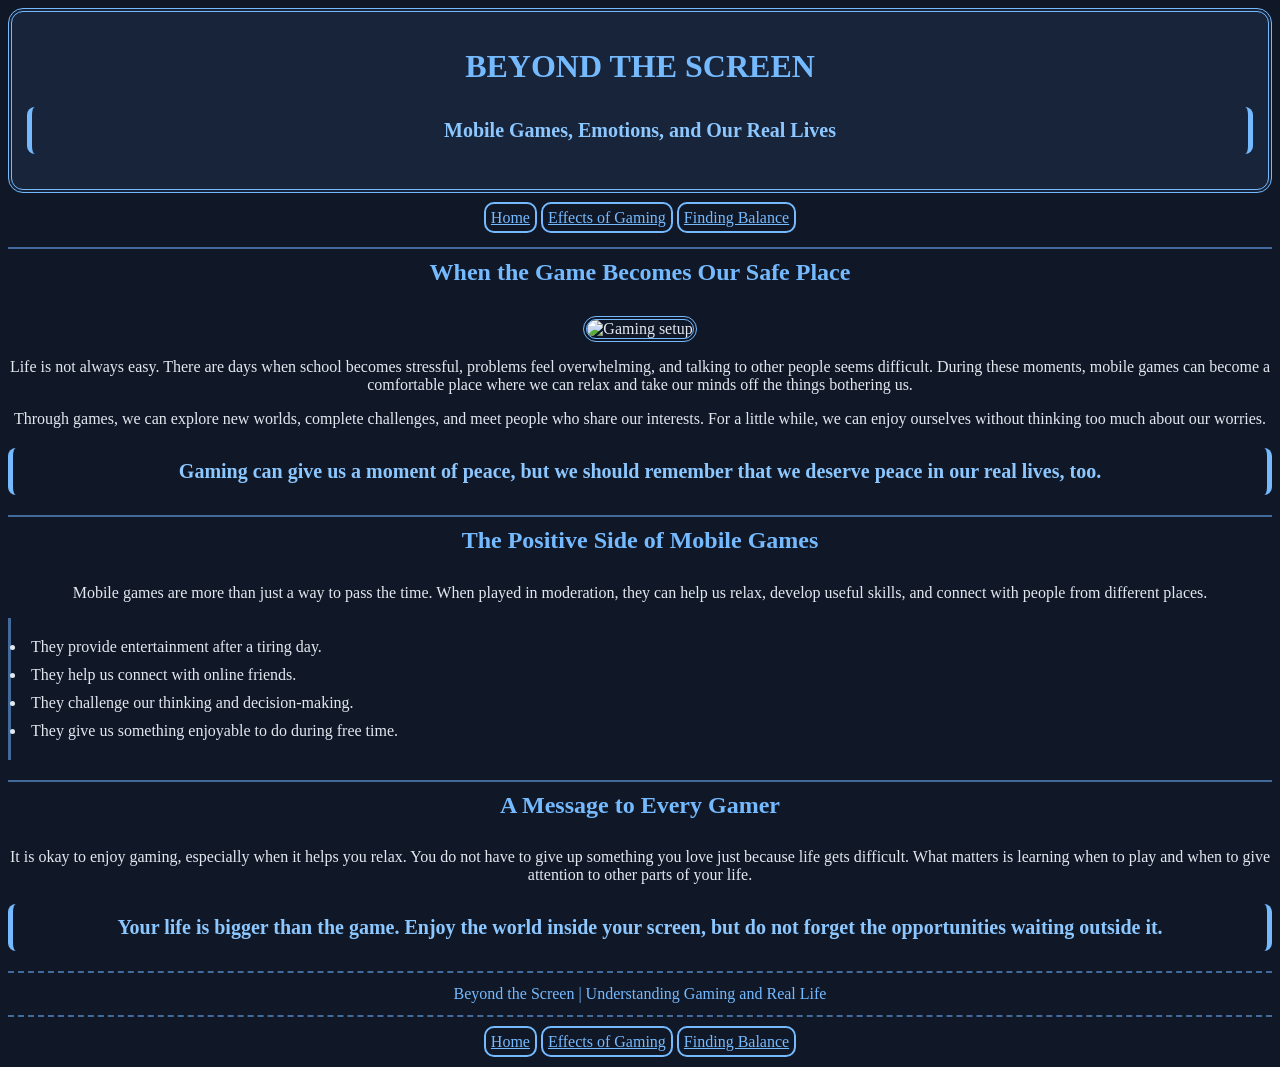
==== index.html @ 9d6c8378 "Add files via upload" ====
<!DOCTYPE html>
<html>
<head>
    <title>Beyond the Screen</title>
    <link rel="stylesheet" href="style.css">
    <link rel="icon" href="favicon_io (1)/android-chrome-192x192.png">
</head>
<body>

    <header>
        <h1>BEYOND THE SCREEN</h1>
        <p class="basta">Mobile Games, Emotions, and Our Real Lives</p>
    </header>

    <p>
        <a href="index.html">Home</a>
        <a href="effects.html">Effects of Gaming</a>
        <a href="balance.html">Finding Balance</a>
    </p>

    <h2>When the Game Becomes Our Safe Place</h2>

    <img src="pics\images/gaming_setup.jpg" alt="Gaming setup">

    <p>
        Life is not always easy. There are days when school becomes stressful,
        problems feel overwhelming, and talking to other people seems difficult.
        During these moments, mobile games can become a comfortable place where
        we can relax and take our minds off the things bothering us.
    </p>

    <p>
        Through games, we can explore new worlds, complete challenges, and meet
        people who share our interests. For a little while, we can enjoy ourselves
        without thinking too much about our worries.
    </p>

    <p class="basta">
        Gaming can give us a moment of peace, but we should remember that we
        deserve peace in our real lives, too.
    </p>

    <h2>The Positive Side of Mobile Games</h2>

    <p>
        Mobile games are more than just a way to pass the time. When played in
        moderation, they can help us relax, develop useful skills, and connect
        with people from different places.
    </p>

    <ul>
        <li>They provide entertainment after a tiring day.</li>
        <li>They help us connect with online friends.</li>
        <li>They challenge our thinking and decision-making.</li>
        <li>They give us something enjoyable to do during free time.</li>
    </ul>

    <h2>A Message to Every Gamer</h2>

    <p>
        It is okay to enjoy gaming, especially when it helps you relax. You do
        not have to give up something you love just because life gets difficult.
        What matters is learning when to play and when to give attention to
        other parts of your life.
    </p>

    <p class="basta">
        Your life is bigger than the game. Enjoy the world inside your screen,
        but do not forget the opportunities waiting outside it.
    </p>

    <p class="ending">
        Beyond the Screen | Understanding Gaming and Real Life
    </p>
    
    <p>
        <a href="index.html">Home</a>
        <a href="effects.html">Effects of Gaming</a>
        <a href="balance.html">Finding Balance</a>
    </p>

</body>
</html>
---- style.css ----
body {
    background-color: #101827;
    color: #e2e8f0;
    text-align: center;
}

header {
    background-color: #17243a;
    color: #75baff;
    text-align: center;
    border: 4px double #75baff;
    border-radius: 15px;
    padding: 15px;
}

h1 {
    color: #75baff;
    text-align: center;
}

h2 {
    color: #75baff;
    text-align: center;
    border-top: 2px solid #426b9b;
    padding: 10px;
}

p {
    color: #e2e8f0;
    text-align: center;
}

.basta {
    color: #8dc7ff;
    text-align: center;
    font-weight: bold;
    font-size: 20px;
    border-left: 5px solid #75baff;
    border-right: 5px solid #75baff;
    border-radius: 8px;
    padding: 12px;
}

.ending {
    color: #75baff;
    text-align: center;
    border-top: 2px dashed #426b9b;
    border-bottom: 2px dashed #426b9b;
    padding: 12px;
}

a {
    color: #75baff;
    text-align: center;
    border: 2px solid #75baff;
    border-radius: 10px;
    padding: 5px;
}

ul {
    color: #e2e8f0;
    text-align: left;
    border-left: 3px solid #426b9b;
    padding: 15px;
}

ol {
    color: #e2e8f0;
    text-align: left;
    border-left: 3px solid #426b9b;
    padding: 15px;
}

li {
    color: #e2e8f0;
    padding: 5px;
}

img {
    border: 4px double #75baff;
    border-radius: 15px;
    text-align: center;
}

header p {
    color: #cbdcf1;
}

header h1 {
    color: #75baff;
}

body > p:last-child {
    color: #8dc7ff;
    text-align: center;
}
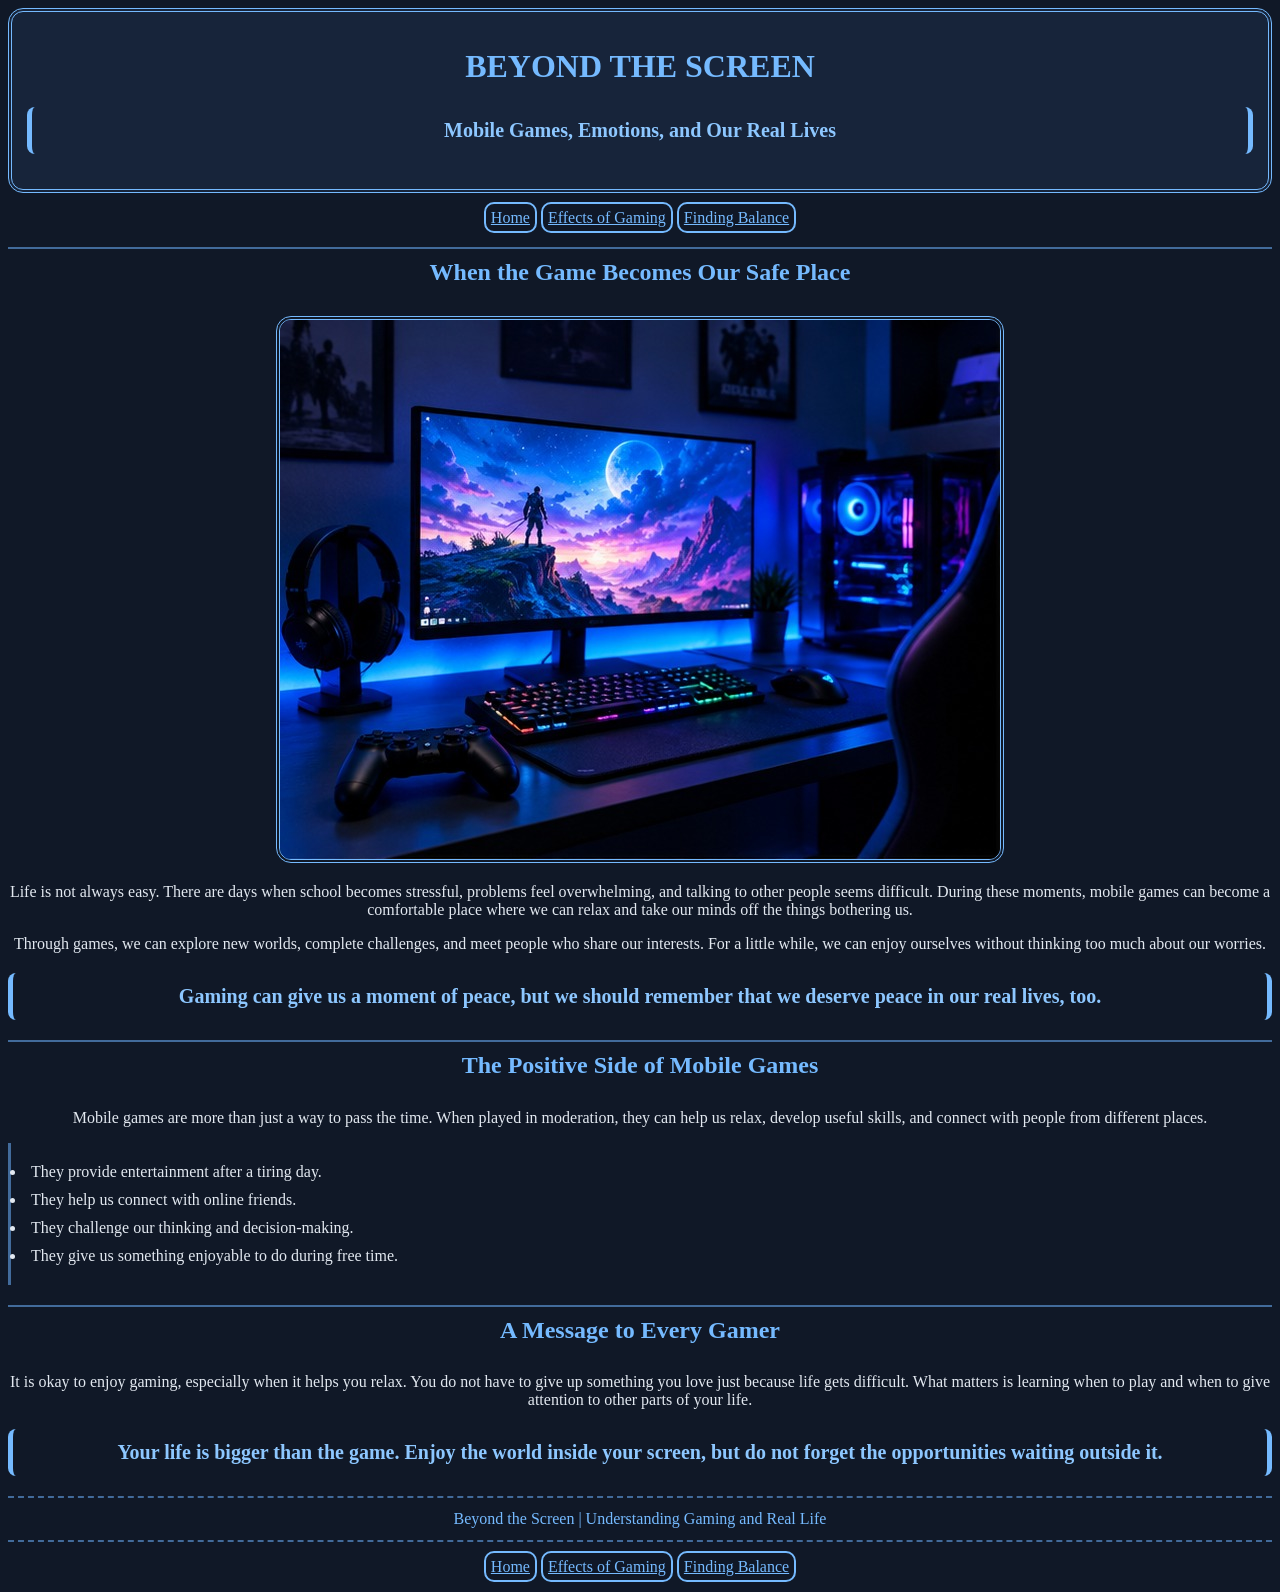
==== commit d9f37f49: "Add files via upload" ====
--- a/index.html
+++ b/index.html
@@ -1,6 +1,8 @@
 <!DOCTYPE html>
 <html>
 <head>
+    <meta charset="UTF-8">
+    <meta name="viewport" content="width=device-width, initial-scale=1.0">
     <title>Beyond the Screen</title>
     <link rel="stylesheet" href="style.css">
     <link rel="icon" href="favicon_io (1)/android-chrome-192x192.png">
